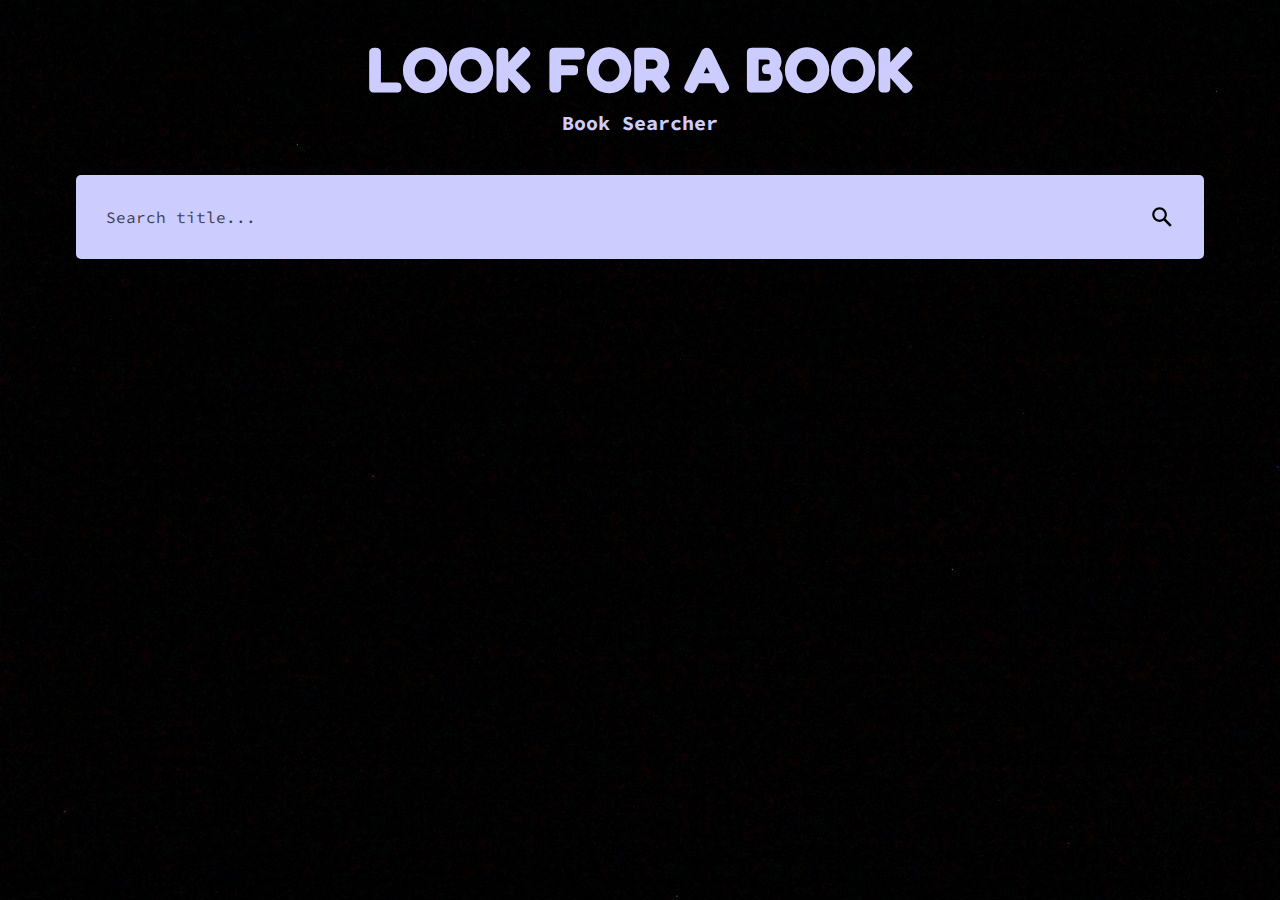
==== frontend/index.html @ 807ab6d7 "message" ====
<!DOCTYPE html>
<html>
    <head>
        <title>Look for a Book</title>
        <link rel="stylesheet" type="text/css" href="mainpage.css">
        <link href="https://fonts.googleapis.com/css2?family=Fredoka+One&family=Source+Code+Pro:wght@200&display=swap" rel="stylesheet">
    </head>
    <body>
        <h1>LOOK FOR A BOOK</h1>
        <h2>Book Searcher</h2>
        <link rel="stylesheet" href="https://cdnjs.cloudflare.com/ajax/libs/font-awesome/4.7.0/css/font-awesome.min.css">

        <form role="search" id="form">
            <input type="search" id="query" name="q" placeholder="Search title..." aria-label="Search through site content">
            <button>
              <svg viewBox="0 0 1024 1024"><path class="path1" d="M848.471 928l-263.059-263.059c-48.941 36.706-110.118 55.059-177.412 55.059-171.294 0-312-140.706-312-312s140.706-312 312-312c171.294 0 312 140.706 312 312 0 67.294-24.471 128.471-55.059 177.412l263.059 263.059-79.529 79.529zM189.623 408.078c0 121.364 97.091 218.455 218.455 218.455s218.455-97.091 218.455-218.455c0-121.364-103.159-218.455-218.455-218.455-121.364 0-218.455 97.091-218.455 218.455z"></path></svg>
            </button>
          </form>
        
    </body>
</html>
---- frontend/mainpage.css ----
html {
	background-image: url(black.jpg);
	
}
h1 {
	text-align: center;
	font-size: 4em;
	font-family: 'Fredoka One', cursive;
	color: #ccccff;
	margin-top: 30px;
}

h2 {
	font-family: 'Source Code Pro', monospace;
	text-align: center;
	color: #ccccff;
	font-size: 20px;
	line-height: 5px;
	margin-top: -30px;

}

  form {
    background-color: #ccccff;
    width: 85vw;
    height: 44px;
    border-radius: 5px;
    display:flex;
    flex-direction:row;
    align-items:center;
    padding: 20px;
    margin: auto;
    margin-top: 50px;
  }

  input {
    all: unset;
    font-family: 'Source Code Pro', monospace;
    font: 30px;
    color: #000000;
    height: 100%;
    width: 100%;
    padding: 6px 10px;
  }

  ::placeholder {
    color: #000000;
    opacity: 0.7;

  }

  svg {
    color: #000000;
    fill: currentColor;
    width: 24px;
    height: 24px;
    padding: 10px;
  }

  button {
    all: unset;
    cursor: pointer;
    width: 44px;
    height: 44px;

  }
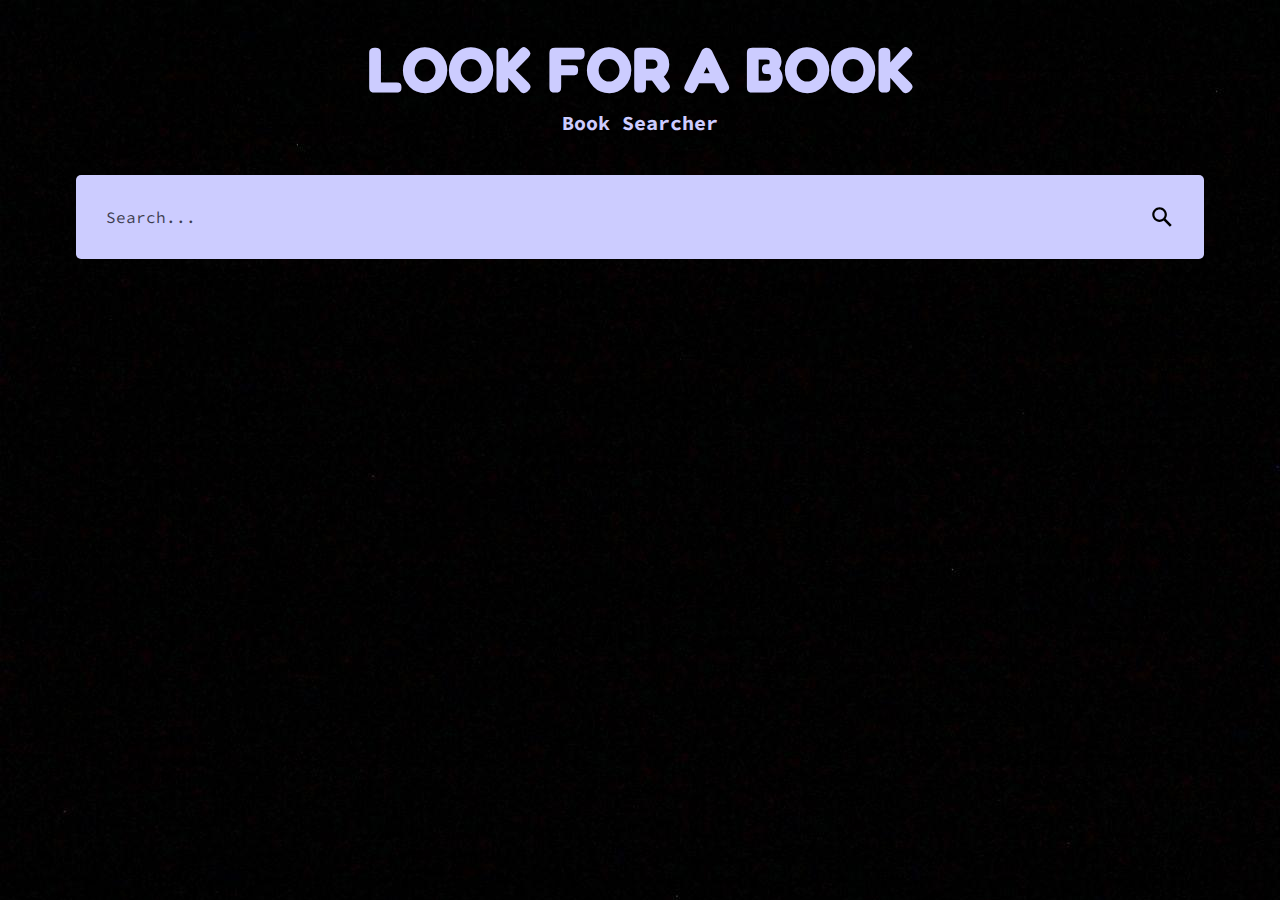
==== commit 08239d68: "added message" ====
--- a/frontend/index.html
+++ b/frontend/index.html
@@ -11,9 +11,10 @@
         <link rel="stylesheet" href="https://cdnjs.cloudflare.com/ajax/libs/font-awesome/4.7.0/css/font-awesome.min.css">
 
         <form role="search" id="form">
-            <input type="search" id="query" name="q" placeholder="Search title..." aria-label="Search through site content">
+            <input type="search" id="query" name="q" placeholder="Search..." aria-label="Search through site content">
             <button>
               <svg viewBox="0 0 1024 1024"><path class="path1" d="M848.471 928l-263.059-263.059c-48.941 36.706-110.118 55.059-177.412 55.059-171.294 0-312-140.706-312-312s140.706-312 312-312c171.294 0 312 140.706 312 312 0 67.294-24.471 128.471-55.059 177.412l263.059 263.059-79.529 79.529zM189.623 408.078c0 121.364 97.091 218.455 218.455 218.455s218.455-97.091 218.455-218.455c0-121.364-103.159-218.455-218.455-218.455-121.364 0-218.455 97.091-218.455 218.455z"></path></svg>
+              <svg onclick="myScript"></svg>
             </button>
           </form>
         
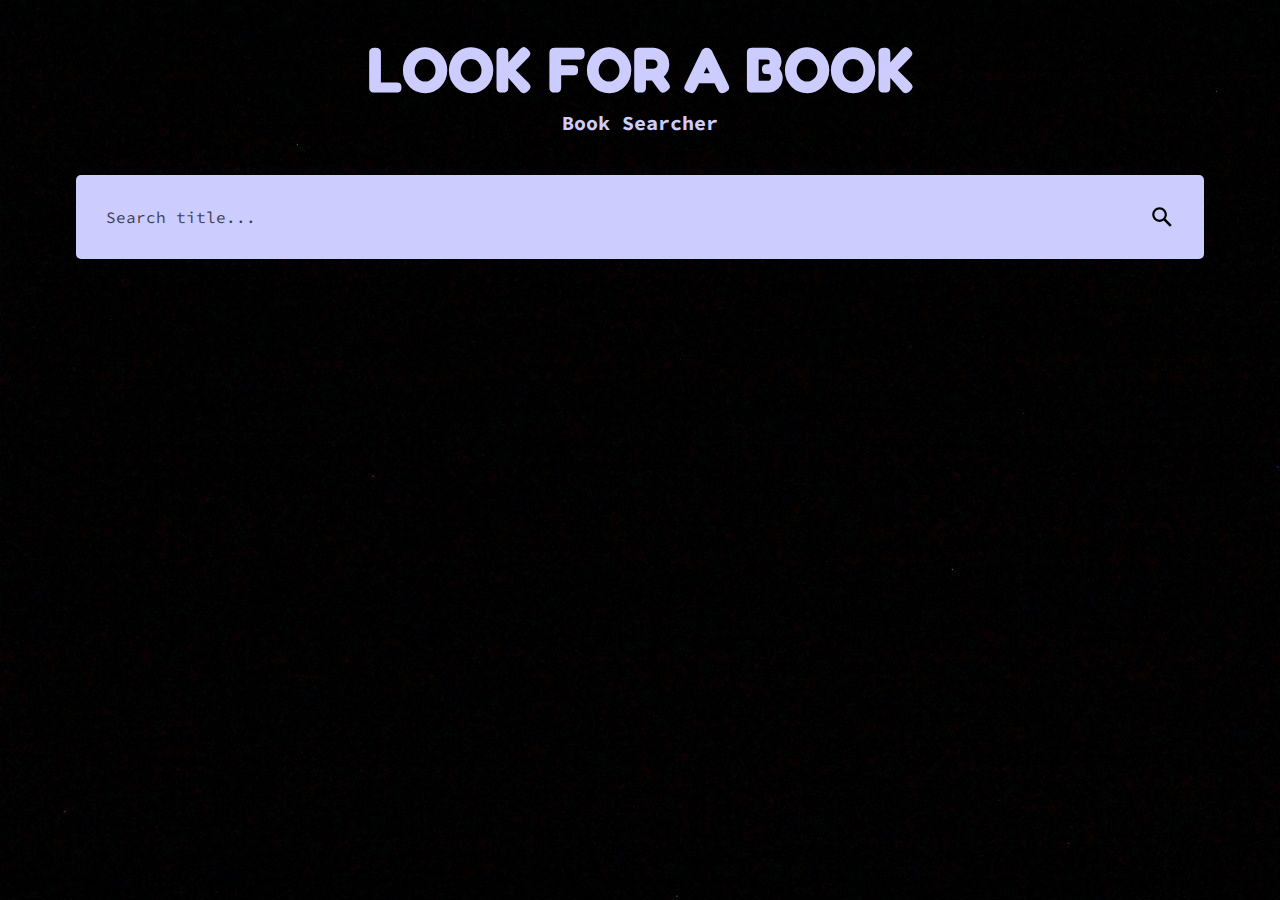
==== commit dda4c128: "hmm" ====
--- a/frontend/index.html
+++ b/frontend/index.html
@@ -11,10 +11,9 @@
         <link rel="stylesheet" href="https://cdnjs.cloudflare.com/ajax/libs/font-awesome/4.7.0/css/font-awesome.min.css">
 
         <form role="search" id="form">
-            <input type="search" id="query" name="q" placeholder="Search..." aria-label="Search through site content">
+            <input type="search" id="query" name="q" placeholder="Search title..." aria-label="Search through site content">
             <button>
               <svg viewBox="0 0 1024 1024"><path class="path1" d="M848.471 928l-263.059-263.059c-48.941 36.706-110.118 55.059-177.412 55.059-171.294 0-312-140.706-312-312s140.706-312 312-312c171.294 0 312 140.706 312 312 0 67.294-24.471 128.471-55.059 177.412l263.059 263.059-79.529 79.529zM189.623 408.078c0 121.364 97.091 218.455 218.455 218.455s218.455-97.091 218.455-218.455c0-121.364-103.159-218.455-218.455-218.455-121.364 0-218.455 97.091-218.455 218.455z"></path></svg>
-              <svg onclick="myScript"></svg>
             </button>
           </form>
         
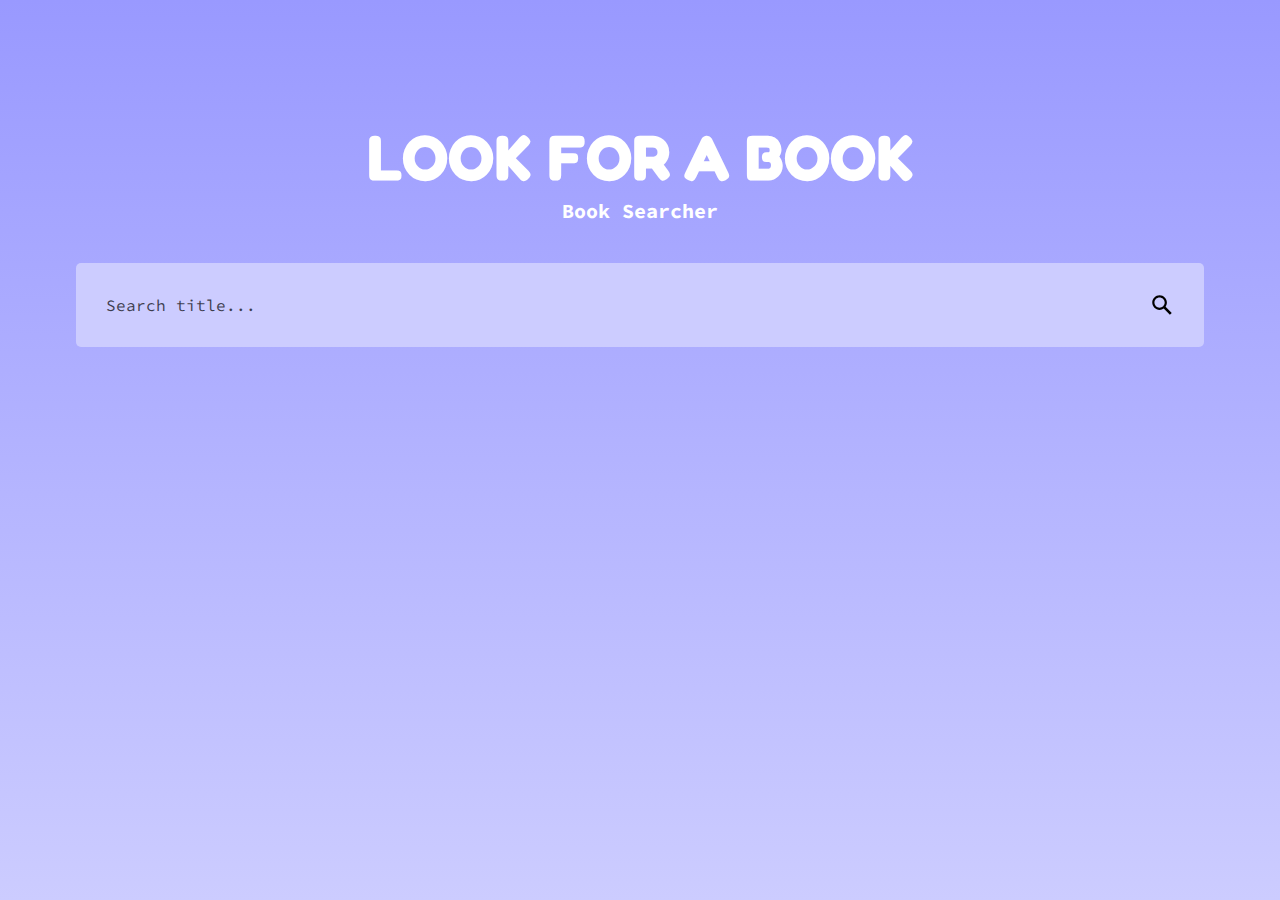
==== commit be85b214: "message" ====
--- a/frontend/index.html
+++ b/frontend/index.html
@@ -1,21 +1,23 @@
 <!DOCTYPE html>
 <html>
-    <head>
-        <title>Look for a Book</title>
-        <link rel="stylesheet" type="text/css" href="mainpage.css">
-        <link href="https://fonts.googleapis.com/css2?family=Fredoka+One&family=Source+Code+Pro:wght@200&display=swap" rel="stylesheet">
-    </head>
-    <body>
-        <h1>LOOK FOR A BOOK</h1>
-        <h2>Book Searcher</h2>
-        <link rel="stylesheet" href="https://cdnjs.cloudflare.com/ajax/libs/font-awesome/4.7.0/css/font-awesome.min.css">
 
-        <form role="search" id="form">
-            <input type="search" id="query" name="q" placeholder="Search title..." aria-label="Search through site content">
-            <button>
+<head>
+    <title>Look for a Book</title>
+    <link rel="stylesheet" type="text/css" href="mainpage.css">
+    <link href="https://fonts.googleapis.com/css2?family=Fredoka+One&family=Source+Code+Pro:wght@200&display=swap" rel="stylesheet">
+</head>
+
+<body>
+    <h1>LOOK FOR A BOOK</h1>
+    <h2>Book Searcher</h2>
+    <link rel="stylesheet" href="https://cdnjs.cloudflare.com/ajax/libs/font-awesome/4.7.0/css/font-awesome.min.css">
+
+    <form role="search" id="form">
+        <input type="search" id="query" name="q" placeholder="Search title..." aria-label="Search through site content">
+        <button>
               <svg viewBox="0 0 1024 1024"><path class="path1" d="M848.471 928l-263.059-263.059c-48.941 36.706-110.118 55.059-177.412 55.059-171.294 0-312-140.706-312-312s140.706-312 312-312c171.294 0 312 140.706 312 312 0 67.294-24.471 128.471-55.059 177.412l263.059 263.059-79.529 79.529zM189.623 408.078c0 121.364 97.091 218.455 218.455 218.455s218.455-97.091 218.455-218.455c0-121.364-103.159-218.455-218.455-218.455-121.364 0-218.455 97.091-218.455 218.455z"></path></svg>
             </button>
-          </form>
-        
-    </body>
+    </form>
+</body>
+
 </html>--- a/frontend/mainpage.css
+++ b/frontend/mainpage.css
@@ -1,39 +1,47 @@
 html {
-	background-image: url(black.jpg);
-	
+    height: 100vh;
+    overflow-y: hidden;
 }
+
+body {
+    background-size: cover;
+    background-image: linear-gradient(#9999ff, #ccccff);
+    height: 100%;
+    overflow-y: auto;
+    margin: 0;
+}
+
 h1 {
-	text-align: center;
-	font-size: 4em;
-	font-family: 'Fredoka One', cursive;
-	color: #ccccff;
-	margin-top: 30px;
+    text-align: center;
+    font-size: 4em;
+    font-family: 'Fredoka One', cursive;
+    color: #ffffff;
+    padding-top: 75px;
 }
 
 h2 {
-	font-family: 'Source Code Pro', monospace;
-	text-align: center;
-	color: #ccccff;
-	font-size: 20px;
-	line-height: 5px;
-	margin-top: -30px;
-
+    font-family: 'Source Code Pro', monospace;
+    text-align: center;
+    color: #ffffff;
+    font-size: 20px;
+    line-height: 5px;
+    margin-top: -30px;
 }
 
-  form {
+form {
     background-color: #ccccff;
     width: 85vw;
     height: 44px;
     border-radius: 5px;
-    display:flex;
-    flex-direction:row;
-    align-items:center;
+    display: flex;
+    flex-direction: row;
+    align-items: center;
     padding: 20px;
     margin: auto;
     margin-top: 50px;
-  }
+}
 
-  input {
+input {
     all: unset;
     font-family: 'Source Code Pro', monospace;
     font: 30px;
@@ -41,26 +49,28 @@
     height: 100%;
     width: 100%;
     padding: 6px 10px;
-  }
+}
 
-  ::placeholder {
+ ::placeholder {
     color: #000000;
     opacity: 0.7;
+}
 
-  }
-
-  svg {
+svg {
     color: #000000;
     fill: currentColor;
     width: 24px;
     height: 24px;
     padding: 10px;
-  }
+}
 
-  button {
+button {
     all: unset;
     cursor: pointer;
     width: 44px;
     height: 44px;
+}
 
-  }+#test1 {
+    height: 5000px;
+}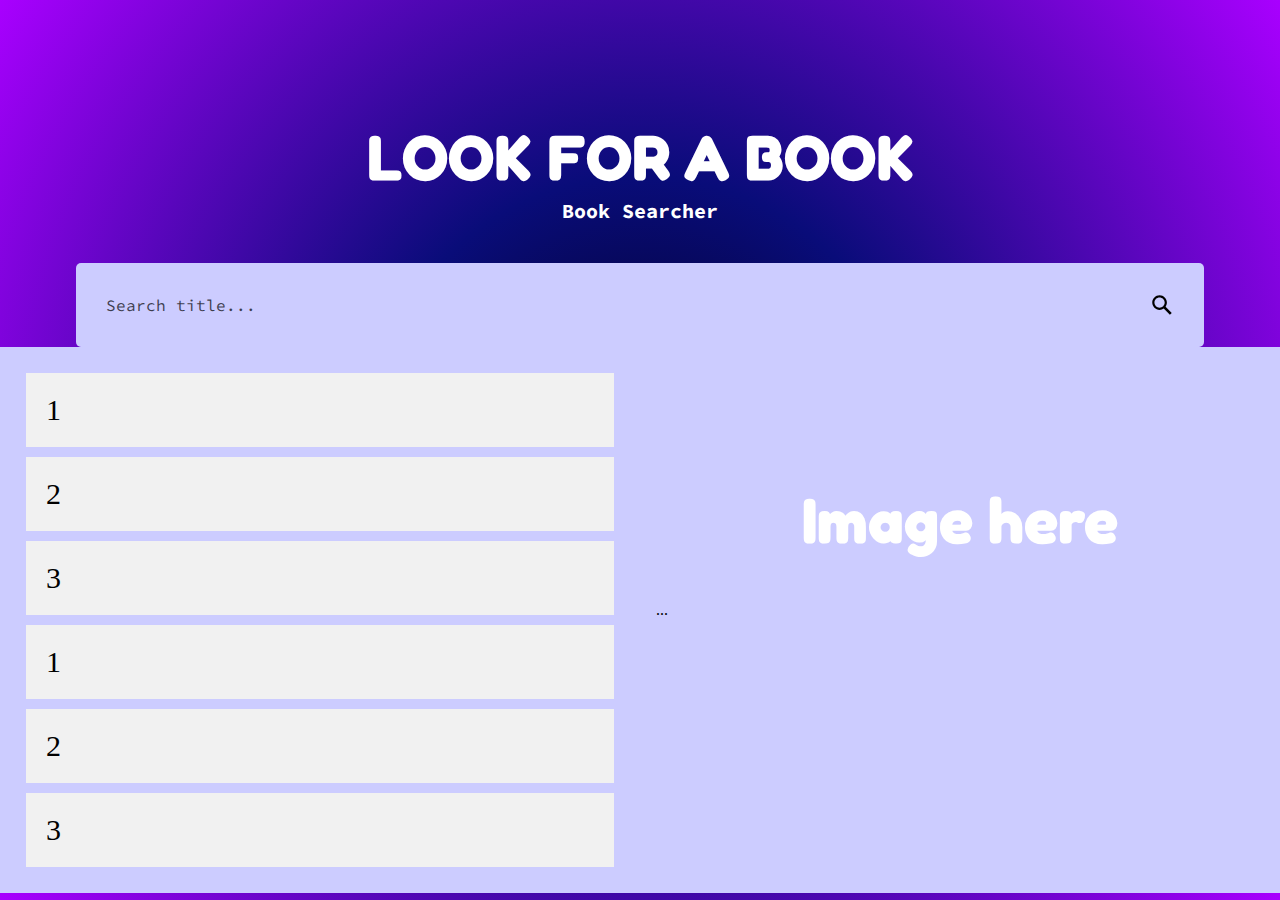
==== commit ac599995: "added to interface" ====
--- a/frontend/index.html
+++ b/frontend/index.html
@@ -16,8 +16,31 @@
         <input type="search" id="query" name="q" placeholder="Search title..." aria-label="Search through site content">
         <button>
               <svg viewBox="0 0 1024 1024"><path class="path1" d="M848.471 928l-263.059-263.059c-48.941 36.706-110.118 55.059-177.412 55.059-171.294 0-312-140.706-312-312s140.706-312 312-312c171.294 0 312 140.706 312 312 0 67.294-24.471 128.471-55.059 177.412l263.059 263.059-79.529 79.529zM189.623 408.078c0 121.364 97.091 218.455 218.455 218.455s218.455-97.091 218.455-218.455c0-121.364-103.159-218.455-218.455-218.455-121.364 0-218.455 97.091-218.455 218.455z"></path></svg>
+              <svg onclick="myScript"></svg>
             </button>
     </form>
+    <section class="container">
+        <div class="left-half">
+          <article>
+            <div class="flex-container">
+                <div>1</div>
+                <div>2</div>
+                <div>3</div>  
+                <div>1</div>
+                <div>2</div>
+                <div>3</div> 
+            </div>
+  
+          </article>
+        </div>
+        <div class="right-half">
+          <article>
+            <h1>Image here</h1>
+            <p>...</p>
+          </article>
+        </div>
+    </section>
+
 </body>
 
 </html>--- a/frontend/mainpage.css
+++ b/frontend/mainpage.css
@@ -5,7 +5,7 @@
 
 body {
     background-size: cover;
-    background-image: linear-gradient(#9999ff, #ccccff);
+    background: radial-gradient(circle, rgba(2,0,36,1) 0%, rgba(9,12,121,1) 35%, rgba(169,0,255,1) 100%);
     height: 100%;
     overflow-y: auto;
     margin: 0;
@@ -73,4 +73,29 @@
 
 #test1 {
     height: 5000px;
-}+}
+
+.container {
+  display: flex;
+}
+.flex-container > div {
+  background-color: #f1f1f1;
+  margin: 10px;
+  padding: 20px;
+  font-size: 30px;
+}
+
+.left-half {
+  background-color: #ccccff;
+  flex: 1;
+  padding: 1rem;
+  font: 15px;
+}
+
+.right-half {
+  background-color: #ccccff;
+  flex: 1;
+  padding: 1rem;
+  font: 15px
+}
+
